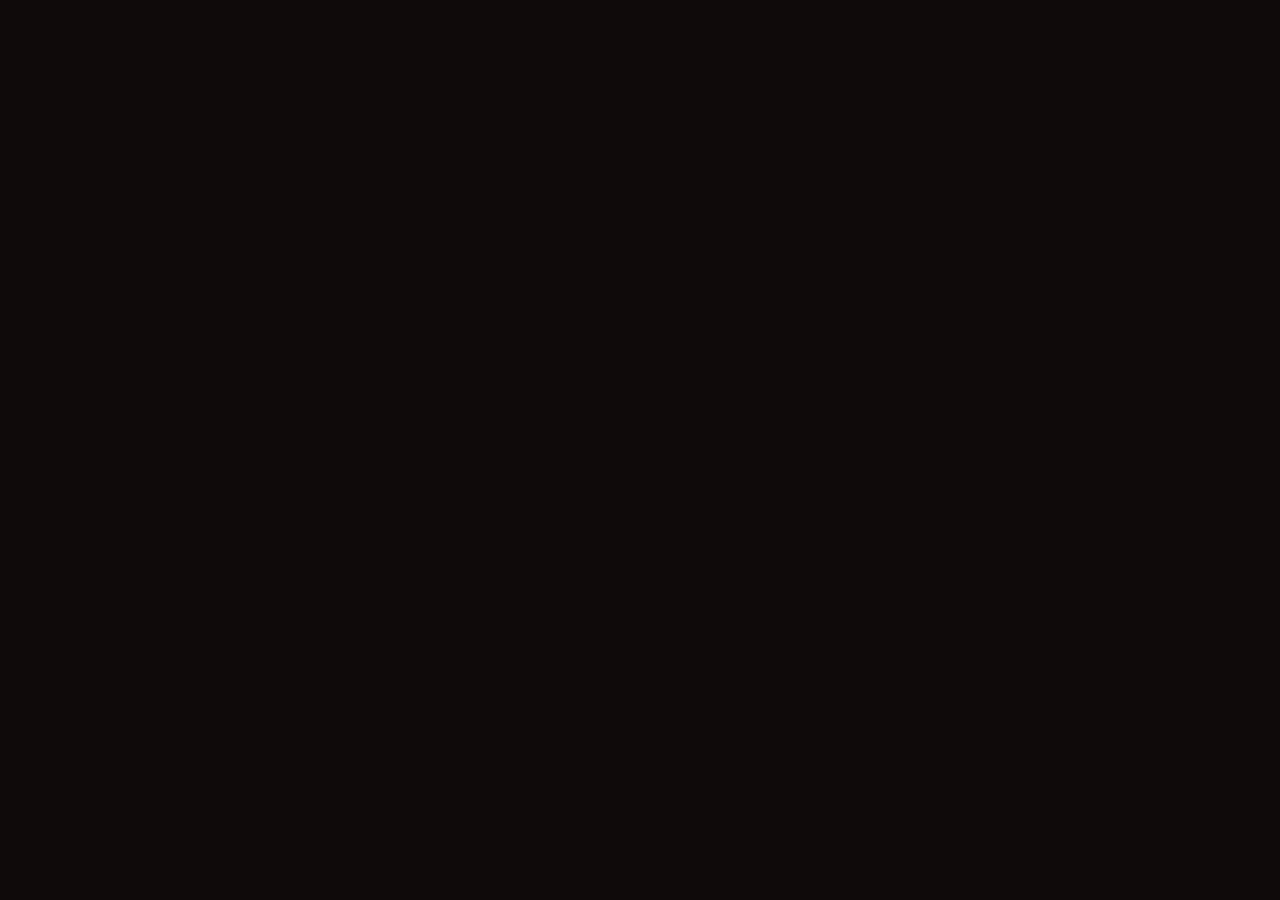
==== about.html @ 86d3fa86 "first" ====
<!DOCTYPE html>
<html lang="en">

<head>
    <meta charset="UTF-8">
    <meta name="viewport" content="width=device-width, initial-scale=1.0">
    <title>Himanshu website</title>
    <link href="https://unpkg.com/boxicons@2.1.4/css/boxicons.min.css" rel="stylesheet">
    <link rel="shortcut icon" href="icon.webp" type="image/x-icon">
    <link rel="stylesheet" href="style.css">




<style>
    .home{
        justify-content: left;
    }
.gridview{
    display:grid;
    grid-template-areas:"myarea myarea2 myarea3";
    grid-gap: 100px;
    margin-left: 0px;
}
.item1{
    grid-area: myarea;
    margin-left: 0px;

}

.item2{
    grid-area: myarea2;
}
.item3{
    grid-area: myarea3;
}
.text-content p table,th,td,tr{
    font-size: 1.4rem;
    margin: 1rem 0;
    transform: translateX(100px);
    opacity: 0;
    animation: SlideLeft 1s ease forwards;
    animation-delay: 1s;
}

@keyframes SlideLeft {
    0% {
        transform: translateX(100px);
        opacity: 0;
    }

    100% {
        transform: translateX(0);
        opacity: 1;

    }
}
@media(max-width:768px){
    .gridview{
    display: block;
    
    }
    .item2{
        margin-top: 50px;
    }
    .item3{
        margin-top: 50px;
    }
}

th,td{
    border:2px solid whitesmoke;
    padding: 2px;
}

ul li{
    font-size: 1.4rem;

    margin: 1rem 0;
    transform: translateX(100px);
    opacity: 0;
    animation: SlideLeft 1s ease forwards;
    animation-delay: 1s;
}
.skill {
/* display: ; */
display: flex;
    justify-content: space-between;
    align-items: center;
font-size: 1rem;
    /* margin: 1rem 0; */
    transform: translateX(100px);
    opacity: 0;
    animation: SlideLeft 1s ease forwards;
    animation-delay: 1s;
    
}
.skill li{
margin: 5px;
}
</style>










</head>

<body>
    <header class="header">
        <a href="" class="logo">Himanshu </a>
        <i class="bx bx-menu" id="menu"></i>
        <nav class="navbar">

            <a href="index.html">Home</a>
            <a href="#">About Me</a>
            <a href="project.html">Projects</a>
            <!-- <a href=""></a> -->
            <a href="">Contact</a>

        </nav>

    </header>
    <section class="home">
        <div class="text-content">
            <!-- <table> -->
<!-- <tr> -->
<!-- <th rowspan="8"> -->
<div class="gridview">
<div class="item1">

    <h1>Himanshu sharma</h1>
    <div class="text-animation"> <h2>Key Skills</h2></div>
    <ul class="skill" type="disc">
<li>Python</li>
<li>C/C++</li><li>MySql</li></ul>
<ul class="skill" type="disc">
<li>Web Development (HTML, CSS, Javascript, Bootstrap)</li>
</ul><ul class="skill" type="disc">
<li>Data Structure and Algorithm</li>






    </ul>
    <p>Aspiring developer with a passion for Python programming seeking opportunities to
        leverage expertise in web development while actively pursuing knowledge and practical experience in artificial
        intelligence (AI) and machine learning (ML) technologies to contribute to innovative projects and solutions.
    </p>
    <!-- <div class="text-animation"> <h3>Currently I'm pursuing B.Tech Computer Science</h3></div> -->
    <!-- <p>Lorem ipsum dolor sit amet, consectetur adipisicing elit. Voluptates, assumenda nemo voluptatum omnis
        inventore eaque qui laboriosam autem molestiae asperiores, consequatur doloribus beatae excepturi
        blanditiis est ut, dignissimos accusamus quisquam velit sit? Ad sed beatae tempora deserunt, doloremque
        ea rerum qui, libero expedita modi ullam?</p> -->
        
        
        
        
        
        
        <div class="social-media">
            <a href=""><i class="bx bxl-linkedin" style="--clr:7"></i></a>
            <a href=""><i class="bx bxl-instagram" style="--clr:7"></i></a>
            <a href=""><i class="bx bxl-youtube" style="--clr:7"></i></a>
            <a href=""><i class="bx bxl-twitter" style="--clr:7"></i></a>
        </div>
        </div>
        <!-- </th>
            <th><p>COURSE/DEGREE</p></th><th><p>SCHOOL/UNIVERSITY</p></th><th><p>GRADE/SCORE</p></th><th><p>YEAR</p></th> -->
            <!-- </tr> -->
            <!-- </table> --> 
           <div class="item2">
            <div class="text-animation"> <h2>Academics</h2></div>
            <p>
                <table  >
                  <tr>
                      <th>&nbsp; COURSE/DEGREE &nbsp;</th><th> &nbsp;SCHOOL/UNIVERSITY </th><th>&nbsp; GRADE/SCORE </th><th>&nbsp; YEAR </th>
                    </tr>
<tr>
    <td>&nbsp;10</td><td> &nbsp; K.G.D.S.Saraswati Vidya Mandir</td><td> &nbsp; 96.8%</td><td>&nbsp;2019</td>

</tr>
<tr>
    <td> &nbsp; 12</td><td>&nbsp; K.G.D.S.Saraswati Vidya Mandir</td><td>&nbsp; 94.4%</td><td> &nbsp;2021</td>

</tr>
<tr>
    <td>&nbsp; B.Tech</td><td>&nbsp; H.R. Institute Of Technology</td><td> &nbsp;not define</td><td>&nbsp; 2021-pursuing</td>

</tr>
                </table>
            </p>
<br><br>
            <div class="text-animation"> <h2>Interests
            </h2></div>
            <ul>
                <li><p>Artificial intelligence/Machine Learning</p>
                    
                    </li>
                <li><p>Developing game using python</p></li>
                <li><p>Playing Chess (1300+ rating)</p></li>
            </ul>



        </div>
        <div class="item3">

            <div class="text-animation"> <h2>Achievements & Awards</h2></div>
       <ul type="square">
<li>Certified <b> Python Developer by HackerRank</b>, demonstrating mastery in Python programming and adeptness in
    complex problem-solving</li>
<li>Proficient in handling big data with Python libraries such as PySpark and Pandas, accredited by the YBI
    Foundation for demonstrated expertise in data processing and analysis at scale.</li>
<li>Top <b>10% ranking </b>in Python skill test on LinkedIn, showcasing exceptional proficiency.
</li>
<li>Soft Pro certified in web development and Tkinter GUI design</li>
<li>Demonstrated proficiency by completing the <b> Google-certified</b> Fundamentals of Digital Marketing course.
</li>

       </ul>
            

        </div>
    </div>

    </section>





    <script src="script.js"></script>
</body>

</html>
---- style.css ----
@import url('https://fonts.googleapis.com/css2?family=Poppins:ital,wght@0,100;0,200;0,300;0,400;0,500;0,600;0,700;0,800;0,900;1,100;1,200;1,300;1,400;1,500;1,600;1,700;1,800;1,900&display=swap');


*{
margin: 0;
padding: 0;
scroll-behavior: smooth;
box-sizing: border-box;
font-family: "Poppins";
outline: none;
border: none;
color: #fff;
}
html{
    font-size: 62.5%;
    overflow-x: hidden;
}
body{
    background:#0f0a0a;
height:100vh;
}
.header{
    position: fixed;
    left:0;
    top: 0;
    width: 100%;
    display: flex;
    justify-content: space-between;
    align-items: center;
    padding:2rem 10%;
    z-index: 100;
}
#menu{
    font-size: 3rem;
    display:none;
}
.logo{
    font-size: 2.9rem;
    color: #fff;
    text-decoration: none;
    font-weight: 600;
    cursor: pointer;
    opacity:0;
    transform: translateX(-100%);
    animation:slideright 5s ease forwards ;
}
@keyframes slideright {
    0%{
        transform:translateX(-100%);
        opacity:0;
    }
    100% {
        transform: translateX(0%);
        opacity: 1;

    }
    
}




.navbar a{
    display: inline-block;
    font-size: 1.7rem;
    color: #fff;
    text-decoration: none;
    margin: 0 2.5rem;
    letter-spacing: .02rem;
    transition: .5s ease;
    transform: translateY(-100px);
    opacity: 0;
    animation: SlideTop 3s ease forwards;
    animation-delay: calc(.2s * var(--vlr));
}

@keyframes SlideTop {
    0% {
        transform: translateY(-100px);
        opacity: 0;
    }

    100% {
        transform: translateY(0);
        opacity: 1;

    }
}
.navbar a:hover{
color: aqua;
}

.home{
    padding:10rem 9% 2rem;
    display: flex;
    justify-content: center;
    align-items: center;
    height: 100vh;

}
.text-content{
   max-width: 60rem; 
}

.text-content h1{
    font-size: 5rem;
    text-transform:capitalize;
    color: #fff;
    font-weight: 600;
    letter-spacing: .05rem;
    transform: translateX(-100%);
    opacity: 0;
    animation: slideright 2s ease forwards;
    animation-delay: 1s;
}
.text-animation{
    position: relative;
    width: 32.8rem;
}

.text-animation h2 {
    font-size: 3.2rem;
    font-weight: 700;
    color: transparent;
    -webkit-text-stroke: .7px #ff00ee;
    background: linear-gradient(#ff00ee, #ff00ee);
    background-repeat: no-repeat;
    -webkit-background-clip: text;
    background-clip: text;
    background-position: -33rem 0;
    transform: translateY(-100px);
    opacity: 0;
    animation: TextSlide 6s linear infinite, SlideTop 1s ease forwards;
    ;
    animation-delay: 2s, 1.2s;
}
.text-animation h3 {
    font-size: 2.4rem;
    font-weight: 400;
    color: transparent;
    -webkit-text-stroke: .7px #ff00ee;
    background: linear-gradient(#ff00ee, #ff00ee);
    background-repeat: no-repeat;
    -webkit-background-clip: text;
    background-clip: text;
    background-position: -35rem 0;
    transform: translateY(-10px);
    opacity: 0;
    animation: TextSlide 6s linear infinite, SlideTop 1s ease forwards;
    ;
    animation-delay: 2s, 1.2s;
}
@keyframes TextSlide {

    0%,
    10%,
    100% {
        background-position: -33rem 0;
    }

    65%,
    85% {
        background-position: 0 0;
    }

}
.text-animation h2::before {
    content: "";
    position: absolute;
    left: 0;
    top: 0;
    height: 100%;
    width: 0;
    border-right: 2px solid #ff00ee;
    animation: CursorSliding 6s linear infinite;
    animation-delay: 2s;
}
.text-animation h3::before {
    content: "";
    position: absolute;
    left: 0;
    top: 0;
    height: 100%;
    width: 0;
    border-right: 2px solid #ff00ee;
    animation: CursorSliding 6s linear infinite;
    animation-delay: 2s;
}

@keyframes CursorSliding {

    0%,
    10%,
    100% {
        width: 0;
    }

    65%,
    78%,
    85% {
        width: 100%;
        opacity: 1;
    }

    75%,
    81% {
        opacity: 0;
    }

}
.text-content p {
    font-size: 1.4rem;
    margin: 1rem 0;
    transform: translateX(100px);
    opacity: 0;
    animation: SlideLeft 1s ease forwards;
    animation-delay: 1s;
}

@keyframes SlideLeft {
    0% {
        transform: translateX(100px);
        opacity: 0;
    }

    100% {
        transform: translateX(0);
        opacity: 1;

    }
}

.btn-section {
    width: 32.5rem;
    height: 5rem;
    display: flex;
    justify-content: space-between;
    margin: 2rem 0;
    position: relative;
}

.btn-section::before {
    content: "";
    position: absolute;
    left: 0;
    top: 0;
    height: 100%;
    width: 100%;
    background-color: #0f0a0a;
    z-index: 1;
    animation: Fade 1s ease forwards;
    animation-delay: 1.5s;
}

@keyframes Fade {
    0% {
        width: 100%;
    }

    100% {
        width: 0;
    }
}

.btn-section .btn {
    height: 100%;
    width: 15rem;
    display: inline-flex;
    justify-content: center;
    align-items: center;
    color: #fff;
    font-size: 1.5rem;
    background: rgba(255, 255, 255, .1);
    border: .2rem solid rgba(255, 255, 255, .4);
    backdrop-filter: blur(5rem);
    border-radius: .8rem;
    cursor: pointer;
    position: relative;
    overflow: hidden;
}



.btn::before {
    content: "";
    position: absolute;
    left: 0;
    top: -100%;
    height: 300%;
    width: 100%;
    z-index: -1;
    background: linear-gradient(#0f0a0a, #ff00ee, #0f0a0a, #ff00ee);
    transition: .5s ease;
}

.btn:hover::before {
    top: 0;
}

.social-media {
    margin: 2rem 0;
}

.social-media i {
    display: inline-block;
    font-size: 2.5rem;
    background: rgba(255, 255, 255, .1);
    border: .2rem solid rgba(255, 255, 255, .4);
    border-radius: 50%;
    padding: .8rem;
    margin: 0 .5rem;
    color: #fff;
    cursor: pointer;
    position: relative;
    overflow: hidden;
    animation: bottomSlide 1s ease forwards;
    transform: translateY(100%);
    animation-delay: calc(.2s * var(--clr));
    opacity: 0;
}
@keyframes bottomSlide {
    100% {
        transform: translateY(0);
        opacity: 1;
    }
}

.social-media i::after {
    content: "";
    position: absolute;
    left: 0;
    top: -100%;
    height: 300%;
    width: 100%;
    z-index: -1;
    background: linear-gradient(#0f0a0a, #ff00ee, #0f0a0a, #ff00ee);
    transition: .5s ease;
}

.social-media i:hover::after {
    top: 0;
}

.home img {
    width: 30vw;
    background: rgba(255, 255, 255, .1);
    border: .2rem solid rgba(255, 255, 255, .4);
    border-radius: 50%;
    filter: drop-shadow(0 0 8rem #ff00ee);
    animation: Zoom 1s ease forwards;
    transform: scale(0);
    animation-delay: 2s;
}

@keyframes Zoom {
    0% {
        transform: scale(0);
    }

    100% {
        transform: scale(1);

    }
}





/* responsive */


@media(max-width:1200px) {
    html{
       font-size: 55%;
    }
   }
   
   @media(max-width:991px) {
       .header {
           padding: 2rem 3%;
       }
       section{
           padding: 10rem 3% 2rem;
       }
      }
      @media(max-width:768px) {
        #menu {
            display: block;
        }
      
        .navbar {
         position: absolute;
         left: 0;
         top: 100%;
         width: 0;
         padding: 1rem 3%;
         background: #0f0a0a;
         border-top: 1px solid rgba(255, 255, 255, .1);
         box-shadow: 0 .5rem 1rem rgba(255, 255, 255, .4);
         opacity: 0;
         transition: .5s ease;
        }
        .navbar.active{
            width: 100%;
            opacity: 1;
        }
        .navbar a{
            display: none;
        }
        
    .navbar.active a{
        display: block;
        font-size: 2rem;
        margin: 3rem 0;
        transform: translateX(-100%);
        opacity: 0;
        animation: SlideRight 1s ease forwards;
        animation-delay: calc(.2s * var(--vlr));
    }
    .home{
        flex-direction: column-reverse;
        text-align: center;
    }
    .text-content{
        display: flex;
        flex-direction: column;
        align-items: center;
    }
    .text-content h1{
        font-size: 4rem;
    }
    .home img{
        width: 35vw;
        margin-top: 3rem;
    }}
    @media(max-width:450px) {
        html{
         font-size: 50%;
        }
        }
     
        @media(max-width:360px) {
     
         .home img{
             width: 50vw;
         }
         }
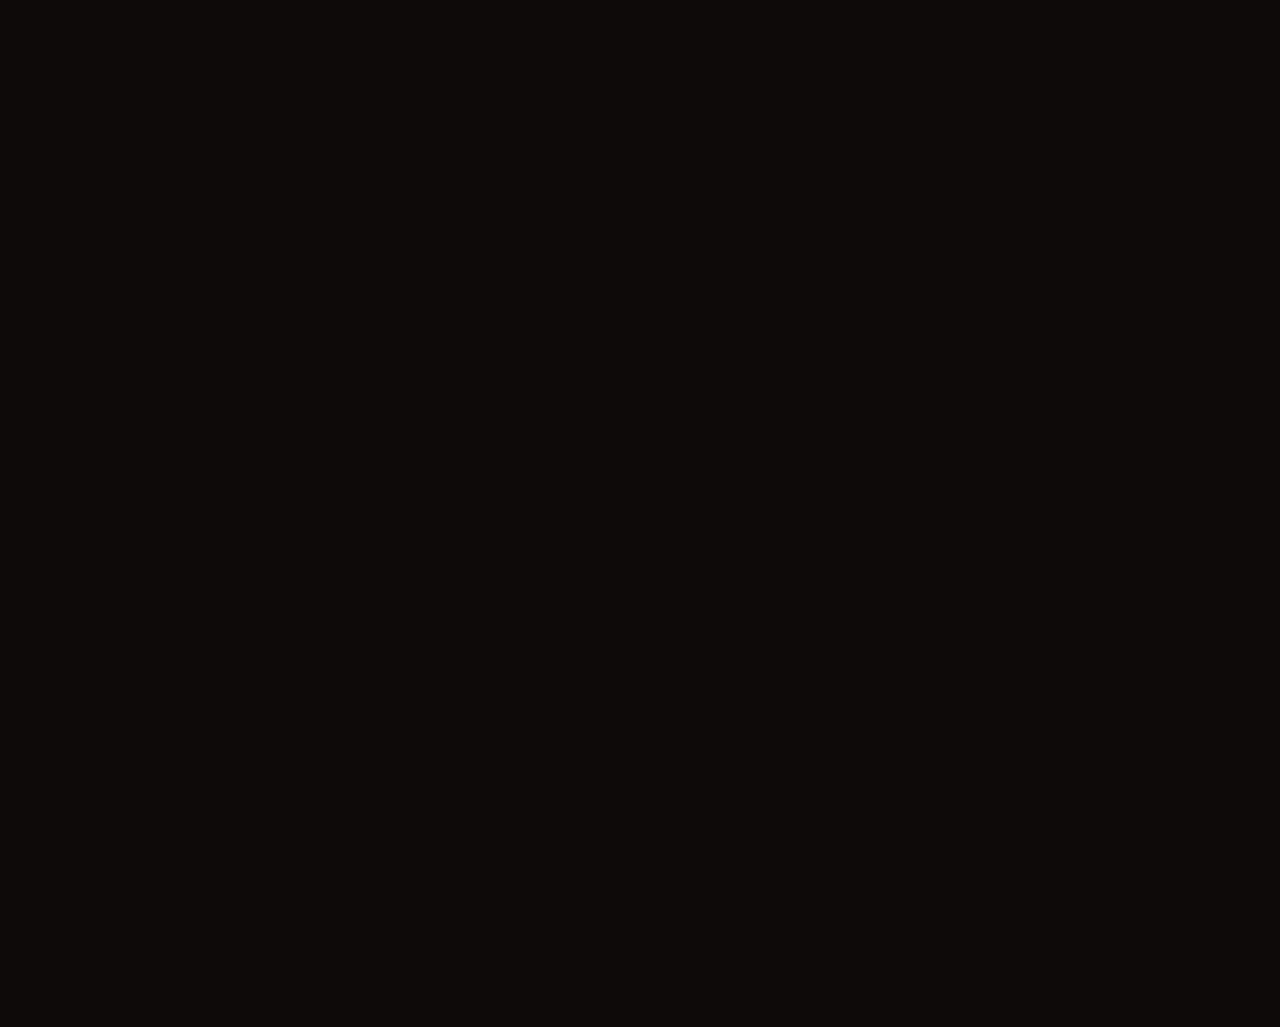
==== commit 4ae48bfc: "Update about.html" ====
--- a/about.html
+++ b/about.html
@@ -25,15 +25,16 @@
 .item1{
     grid-area: myarea;
     margin-left: 0px;
+    padding-left:0px;
 
 }
 
 .item2{
     grid-area: myarea2;
 }
-.item3{
+/* .item3{
     grid-area: myarea3;
-}
+} */
 .text-content p table,th,td,tr{
     font-size: 1.4rem;
     margin: 1rem 0;
@@ -65,6 +66,16 @@
     }
     .item3{
         margin-top: 50px;
+    }
+    .skill{
+        display: list-item;
+        margin: auto;
+    }
+    ul li{
+        margin: auto;
+    }
+    table,th,td,tr{
+        margin: auto;
     }
 }
 
@@ -134,7 +145,7 @@
 <div class="gridview">
 <div class="item1">
 
-    <h1>Himanshu sharma</h1>
+<!--     <h1>Himanshu sharma</h1> -->
     <div class="text-animation"> <h2>Key Skills</h2></div>
     <ul class="skill" type="disc">
 <li>Python</li>
@@ -211,6 +222,7 @@
 
 
         </div>
+    <br>
         <div class="item3">
 
             <div class="text-animation"> <h2>Achievements & Awards</h2></div>
@@ -240,4 +252,4 @@
     <script src="script.js"></script>
 </body>
 
-</html>+</html>
--- a/style.css
+++ b/style.css
@@ -391,6 +391,7 @@
         }
       
         .navbar {
+            color: aliceblue;
          position: absolute;
          left: 0;
          top: 100%;
@@ -403,10 +404,14 @@
          transition: .5s ease;
         }
         .navbar.active{
+            color: aliceblue;
+
             width: 100%;
             opacity: 1;
         }
         .navbar a{
+            color: aliceblue;
+
             display: none;
         }
         
